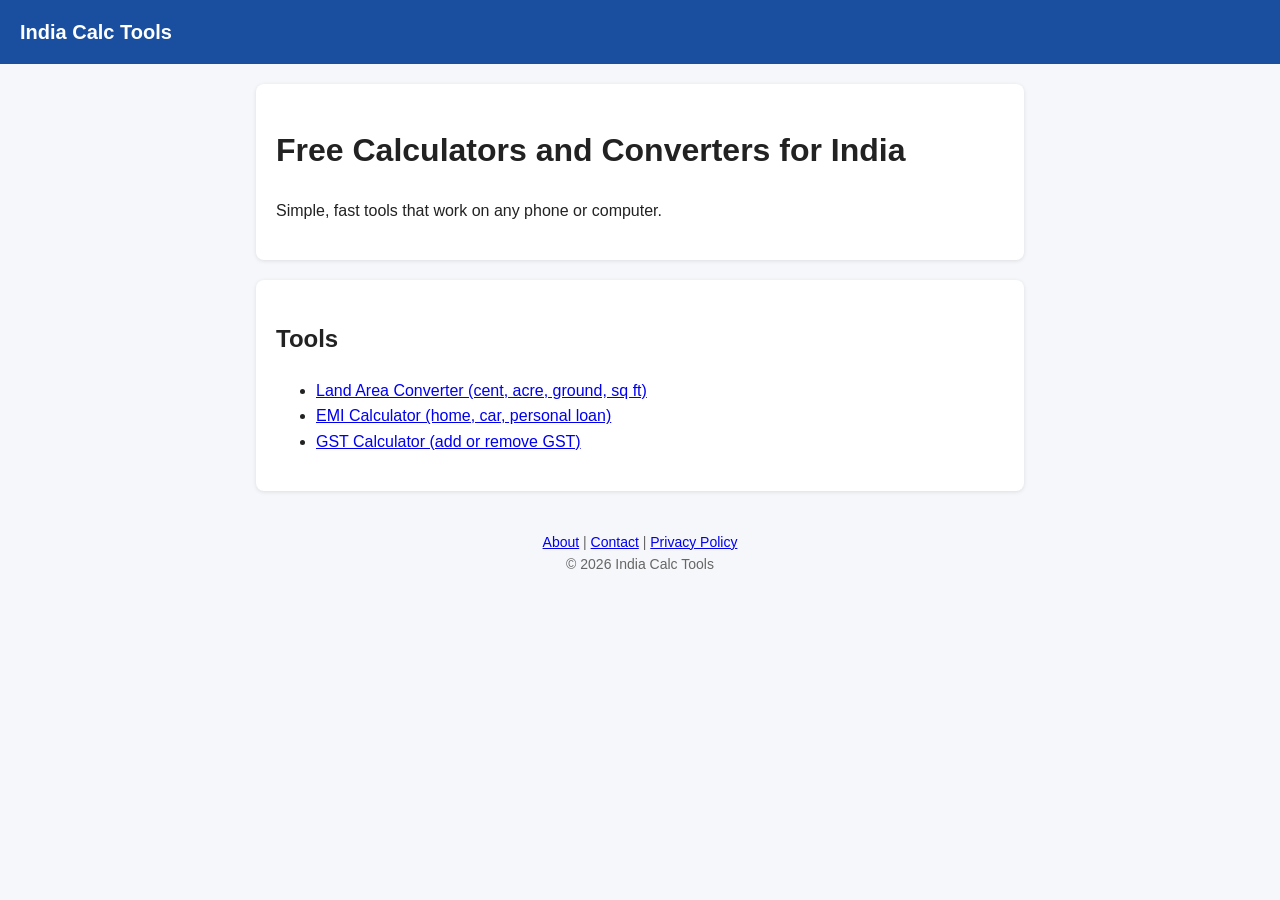
==== index.html @ 9cc9df73 "Add GST calculator" ====
<!DOCTYPE html>
<html lang="en">
<head>
  <meta charset="UTF-8">
  <meta name="viewport" content="width=device-width, initial-scale=1.0">
  <title>India Calc Tools: Free Online Calculators and Converters</title>
  <meta name="description" content="Free online calculators and converters for India: land area units, EMI and more.">
  <link rel="stylesheet" href="style.css">
</head>
<body>
  <header><a href="index.html">India Calc Tools</a></header>
  <main>
    <div class="card">
      <h1>Free Calculators and Converters for India</h1>
      <p>Simple, fast tools that work on any phone or computer.</p>
    </div>
    <div class="card">
      <h2>Tools</h2>
      <ul>
        <li><a href="tools/land-area-converter.html">Land Area Converter (cent, acre, ground, sq ft)</a></li>
        <li><a href="tools/emi-calculator.html">EMI Calculator (home, car, personal loan)</a></li>
        <li><a href="tools/gst-calculator.html">GST Calculator (add or remove GST)</a></li>
    </ul>
    </div>
  </main>
  <footer><a href="/about.html">About</a> | <a href="/contact.html">Contact</a> | <a href="/privacy-policy.html">Privacy Policy</a><br>&copy; 2026 India Calc Tools</footer>
</body>
</html>
---- style.css ----
* { box-sizing: border-box; }
body { font-family: Arial, sans-serif; margin: 0; background: #f5f7fa; color: #222; line-height: 1.6; }
header { background: #1a4fa0; color: #fff; padding: 16px 20px; }
header a { color: #fff; text-decoration: none; font-weight: bold; font-size: 20px; }
main { max-width: 800px; margin: 20px auto; padding: 0 16px; }
.card { background: #fff; padding: 20px; border-radius: 8px; margin-bottom: 20px; box-shadow: 0 1px 4px rgba(0,0,0,0.1); }
input, select, button { font-size: 16px; padding: 10px; margin: 6px 0; width: 100%; }
button { background: #1a4fa0; color: #fff; border: none; border-radius: 6px; cursor: pointer; }
table { width: 100%; border-collapse: collapse; margin-top: 10px; }
td, th { border: 1px solid #ddd; padding: 8px; text-align: left; }
footer { text-align: center; padding: 20px; color: #666; font-size: 14px; }
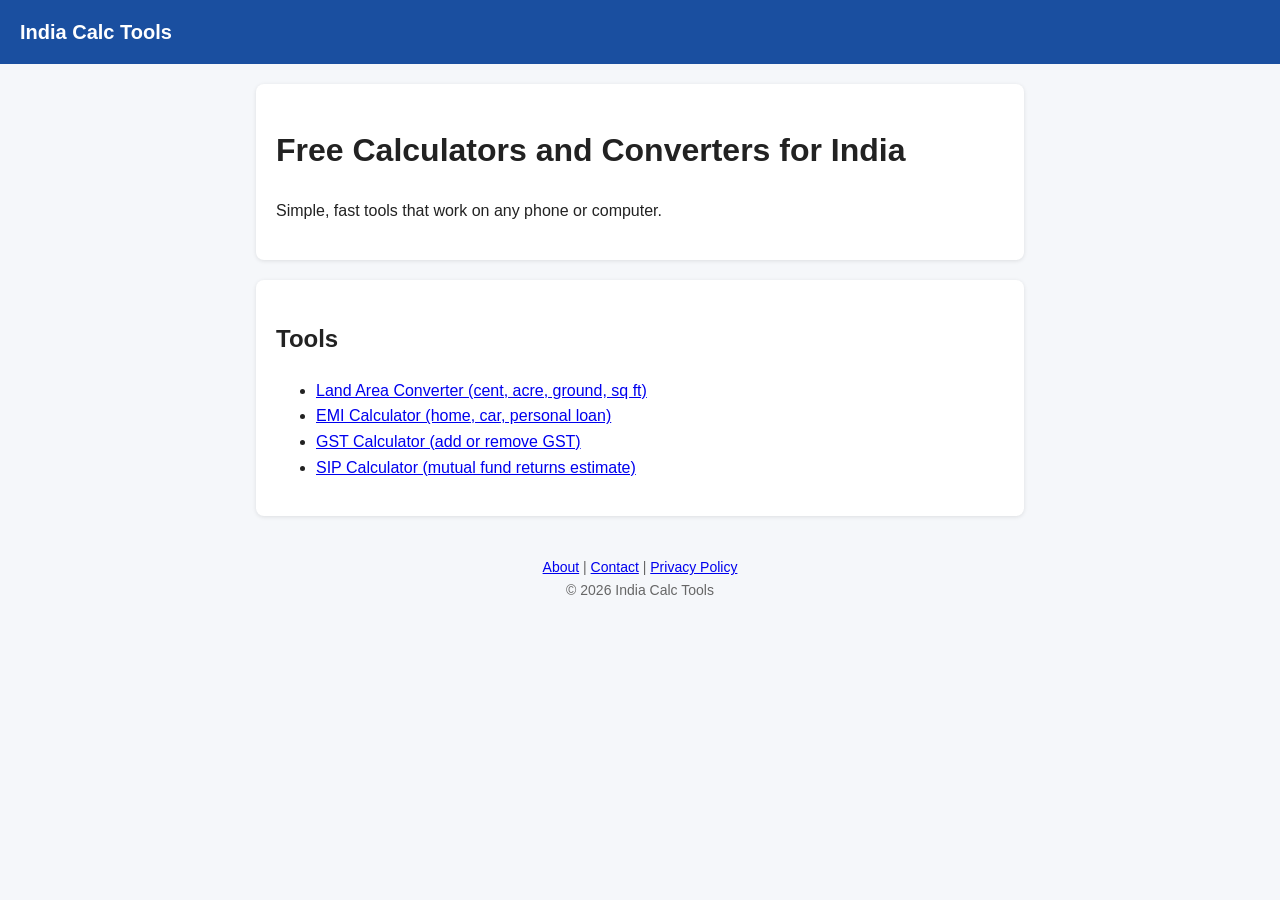
==== commit 6b0e1381: "Add SIP calculator" ====
--- a/index.html
+++ b/index.html
@@ -20,6 +20,7 @@
         <li><a href="tools/land-area-converter.html">Land Area Converter (cent, acre, ground, sq ft)</a></li>
         <li><a href="tools/emi-calculator.html">EMI Calculator (home, car, personal loan)</a></li>
         <li><a href="tools/gst-calculator.html">GST Calculator (add or remove GST)</a></li>
+        <li><a href="tools/sip-calculator.html">SIP Calculator (mutual fund returns estimate)</a></li>
     </ul>
     </div>
   </main>
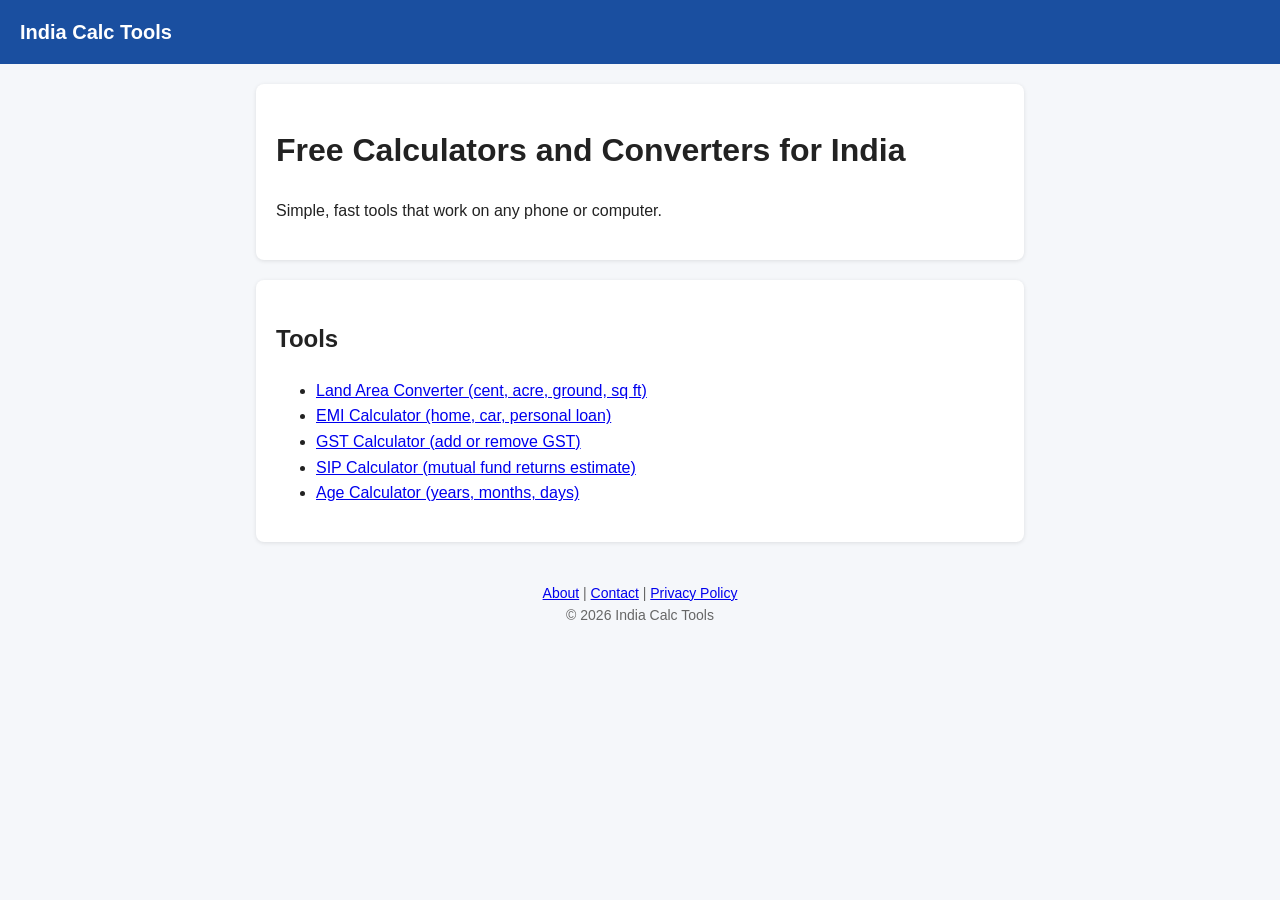
==== commit 1bda474f: "Add age calculator" ====
--- a/index.html
+++ b/index.html
@@ -21,7 +21,8 @@
         <li><a href="tools/emi-calculator.html">EMI Calculator (home, car, personal loan)</a></li>
         <li><a href="tools/gst-calculator.html">GST Calculator (add or remove GST)</a></li>
         <li><a href="tools/sip-calculator.html">SIP Calculator (mutual fund returns estimate)</a></li>
-    </ul>
+        <li><a href="tools/age-calculator.html">Age Calculator (years, months, days)</a></li>
+      </ul>
     </div>
   </main>
   <footer><a href="/about.html">About</a> | <a href="/contact.html">Contact</a> | <a href="/privacy-policy.html">Privacy Policy</a><br>&copy; 2026 India Calc Tools</footer>
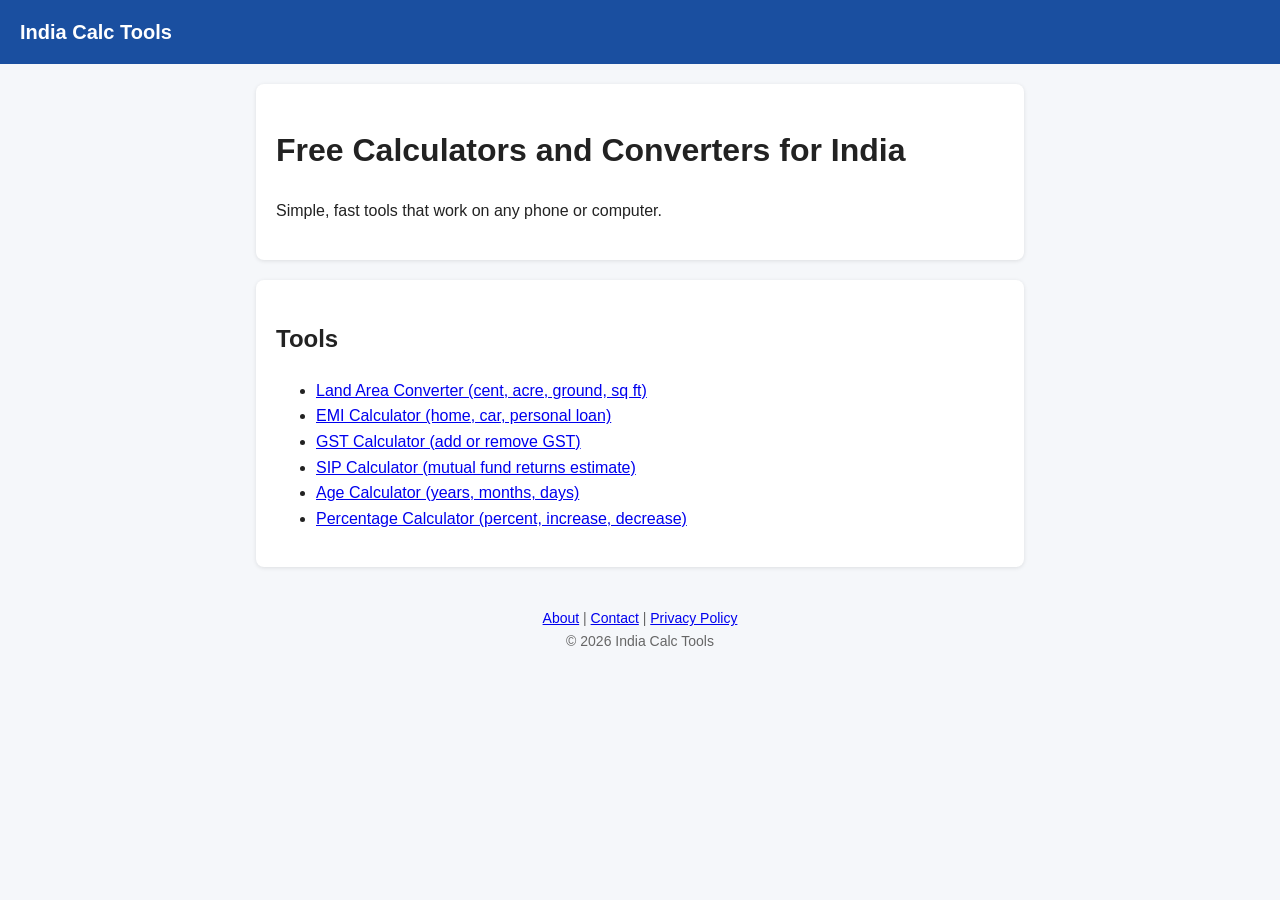
==== commit 2d4f56d1: "Add percentage calculator" ====
--- a/index.html
+++ b/index.html
@@ -22,6 +22,7 @@
         <li><a href="tools/gst-calculator.html">GST Calculator (add or remove GST)</a></li>
         <li><a href="tools/sip-calculator.html">SIP Calculator (mutual fund returns estimate)</a></li>
         <li><a href="tools/age-calculator.html">Age Calculator (years, months, days)</a></li>
+        <li><a href="tools/percentage-calculator.html">Percentage Calculator (percent, increase, decrease)</a></li>
       </ul>
     </div>
   </main>
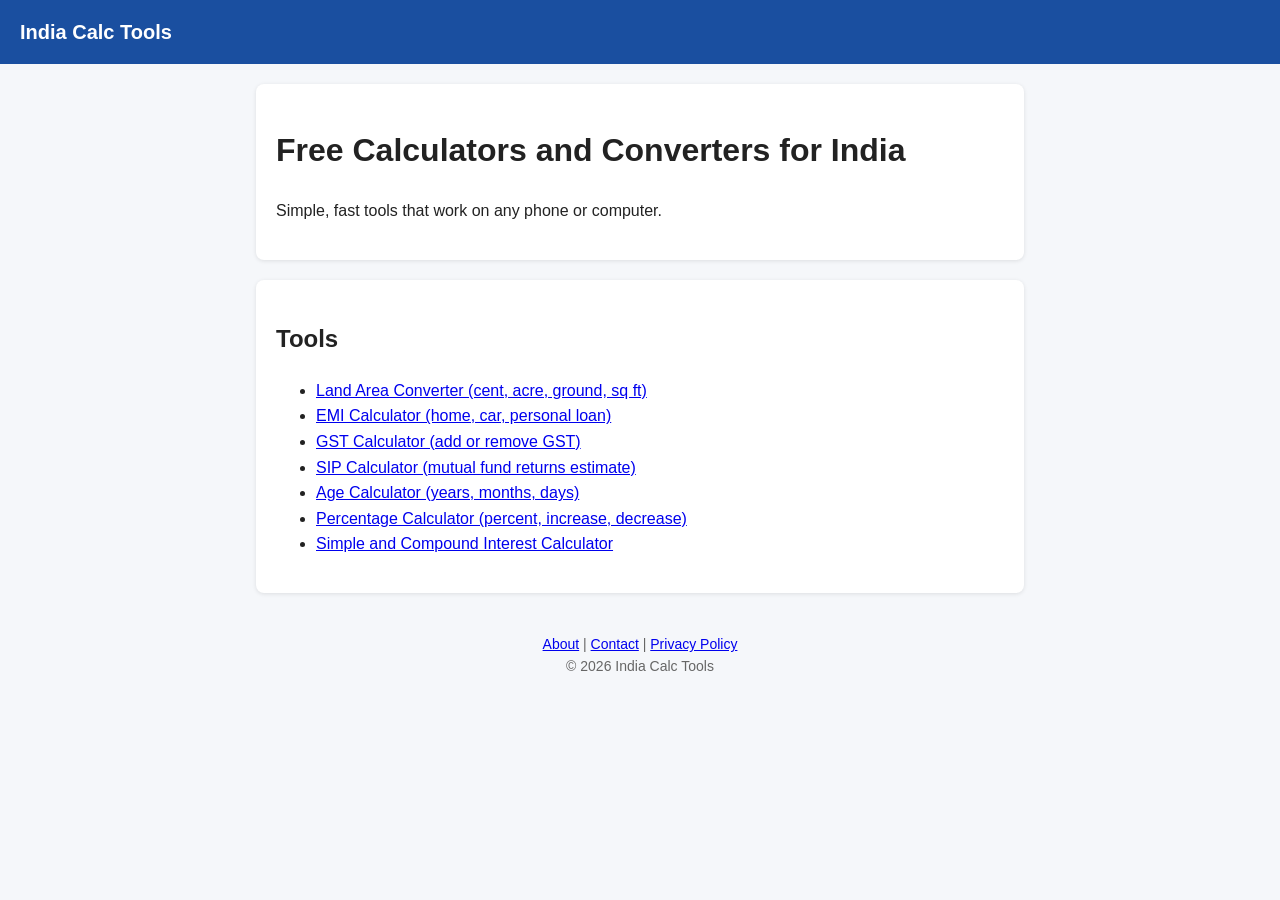
==== commit c55479a8: "Add interest calculator" ====
--- a/index.html
+++ b/index.html
@@ -23,6 +23,7 @@
         <li><a href="tools/sip-calculator.html">SIP Calculator (mutual fund returns estimate)</a></li>
         <li><a href="tools/age-calculator.html">Age Calculator (years, months, days)</a></li>
         <li><a href="tools/percentage-calculator.html">Percentage Calculator (percent, increase, decrease)</a></li>
+        <li><a href="tools/interest-calculator.html">Simple and Compound Interest Calculator</a></li>
       </ul>
     </div>
   </main>
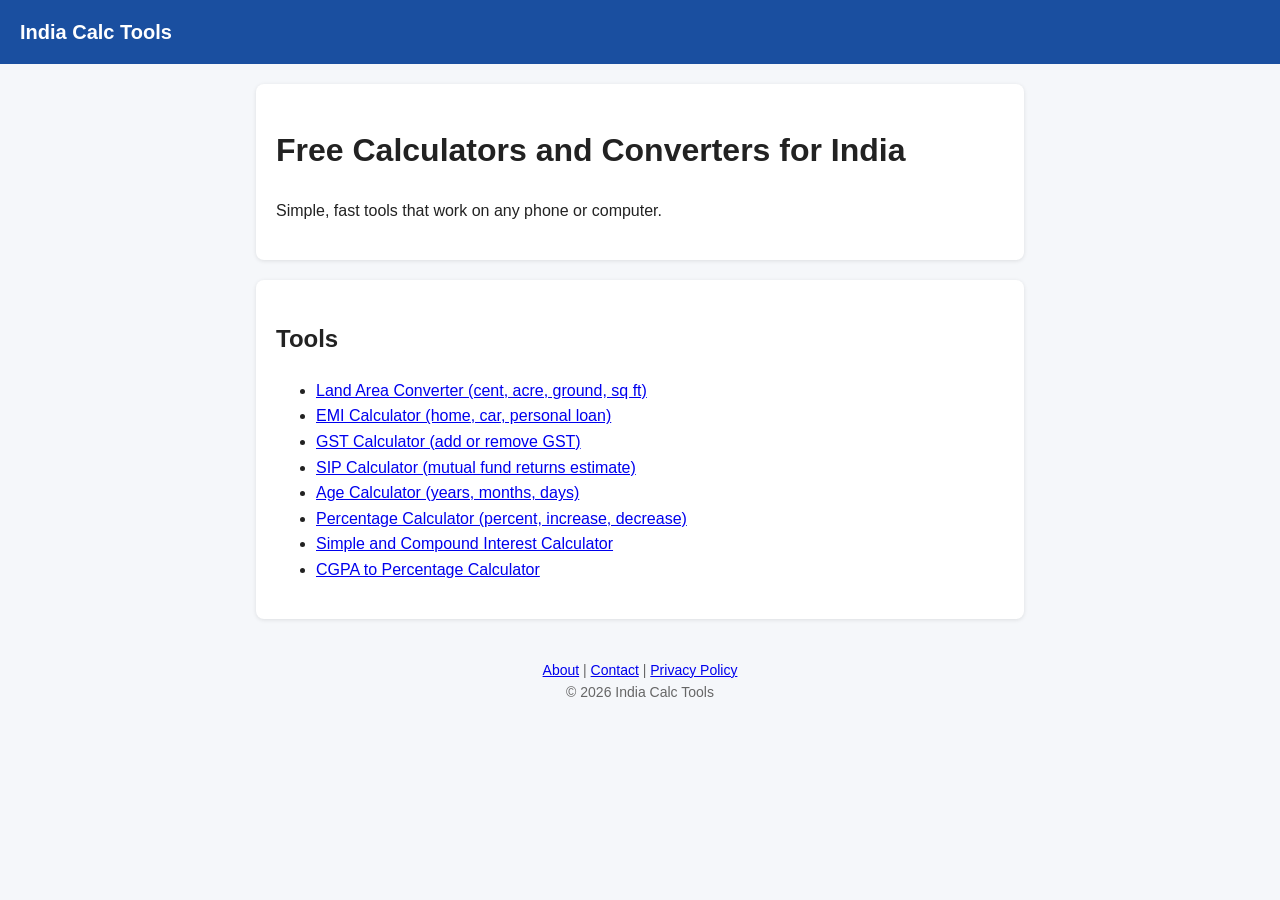
==== commit 0c2bcba0: "Add CGPA to percentage calculator" ====
--- a/index.html
+++ b/index.html
@@ -24,6 +24,7 @@
         <li><a href="tools/age-calculator.html">Age Calculator (years, months, days)</a></li>
         <li><a href="tools/percentage-calculator.html">Percentage Calculator (percent, increase, decrease)</a></li>
         <li><a href="tools/interest-calculator.html">Simple and Compound Interest Calculator</a></li>
+        <li><a href="tools/cgpa-to-percentage.html">CGPA to Percentage Calculator</a></li>
       </ul>
     </div>
   </main>
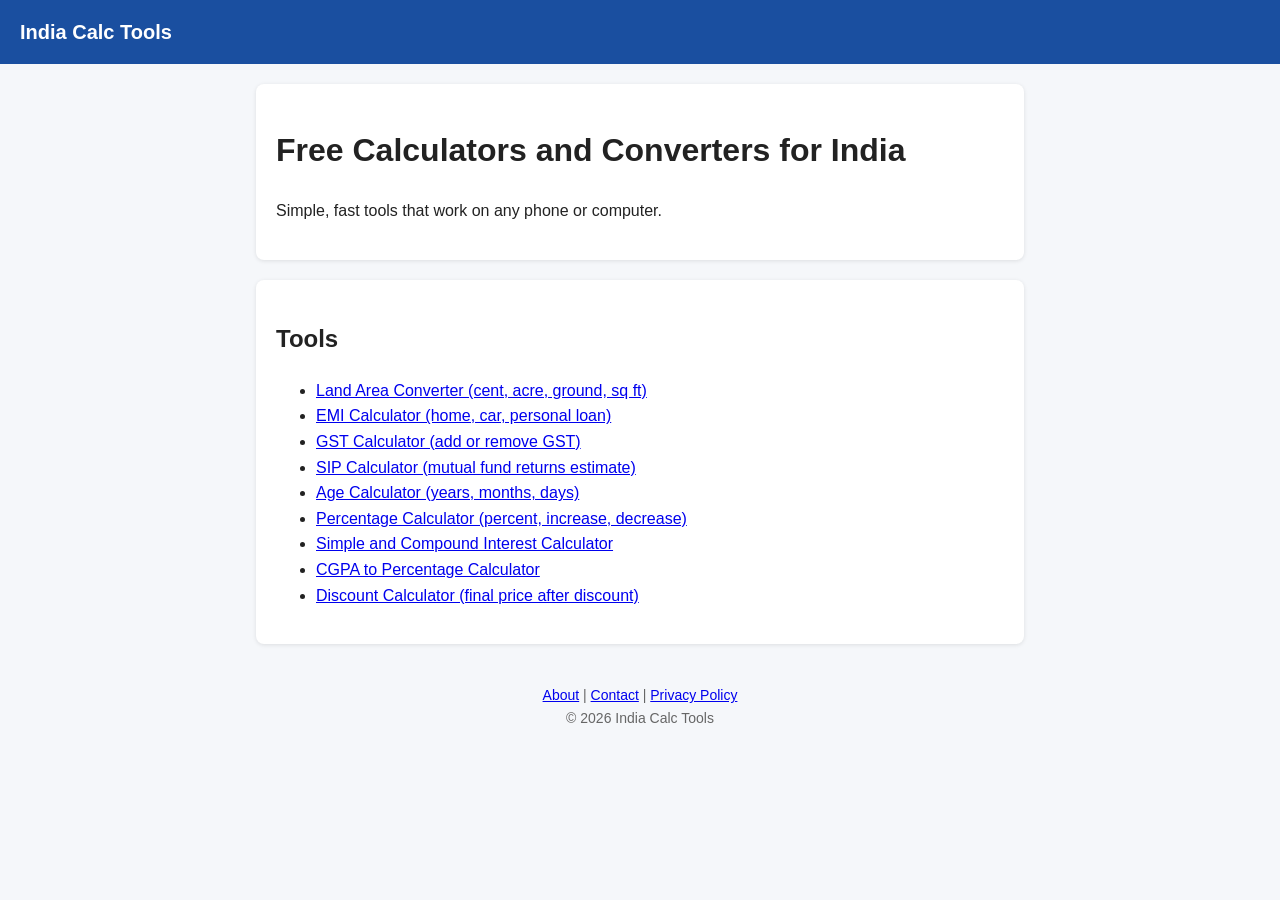
==== commit e6a164a5: "Add discount calculator" ====
--- a/index.html
+++ b/index.html
@@ -25,6 +25,7 @@
         <li><a href="tools/percentage-calculator.html">Percentage Calculator (percent, increase, decrease)</a></li>
         <li><a href="tools/interest-calculator.html">Simple and Compound Interest Calculator</a></li>
         <li><a href="tools/cgpa-to-percentage.html">CGPA to Percentage Calculator</a></li>
+        <li><a href="tools/discount-calculator.html">Discount Calculator (final price after discount)</a></li>
       </ul>
     </div>
   </main>
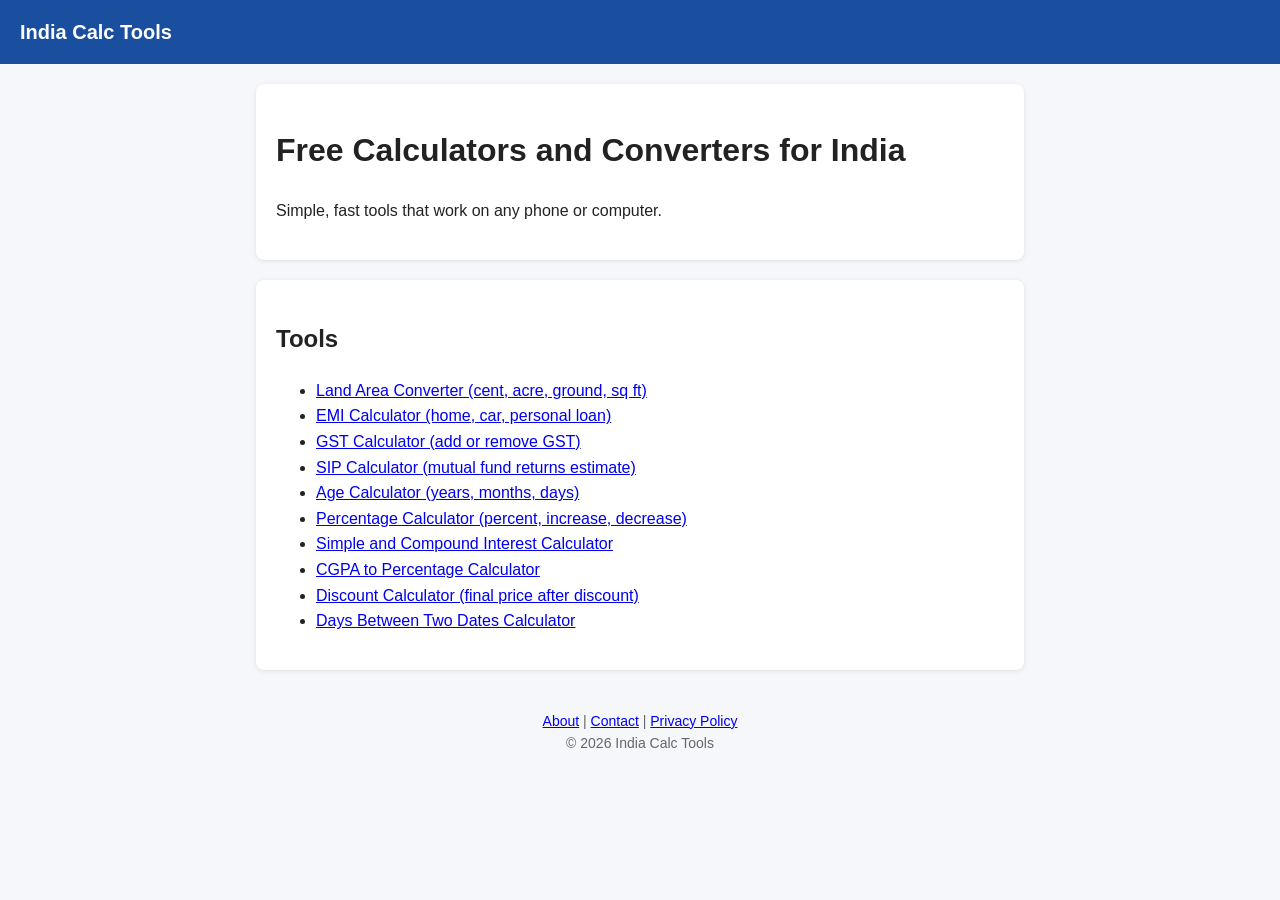
==== commit 2a5242b6: "Add days between dates calculator" ====
--- a/index.html
+++ b/index.html
@@ -26,6 +26,7 @@
         <li><a href="tools/interest-calculator.html">Simple and Compound Interest Calculator</a></li>
         <li><a href="tools/cgpa-to-percentage.html">CGPA to Percentage Calculator</a></li>
         <li><a href="tools/discount-calculator.html">Discount Calculator (final price after discount)</a></li>
+        <li><a href="tools/days-between-dates.html">Days Between Two Dates Calculator</a></li>
       </ul>
     </div>
   </main>
